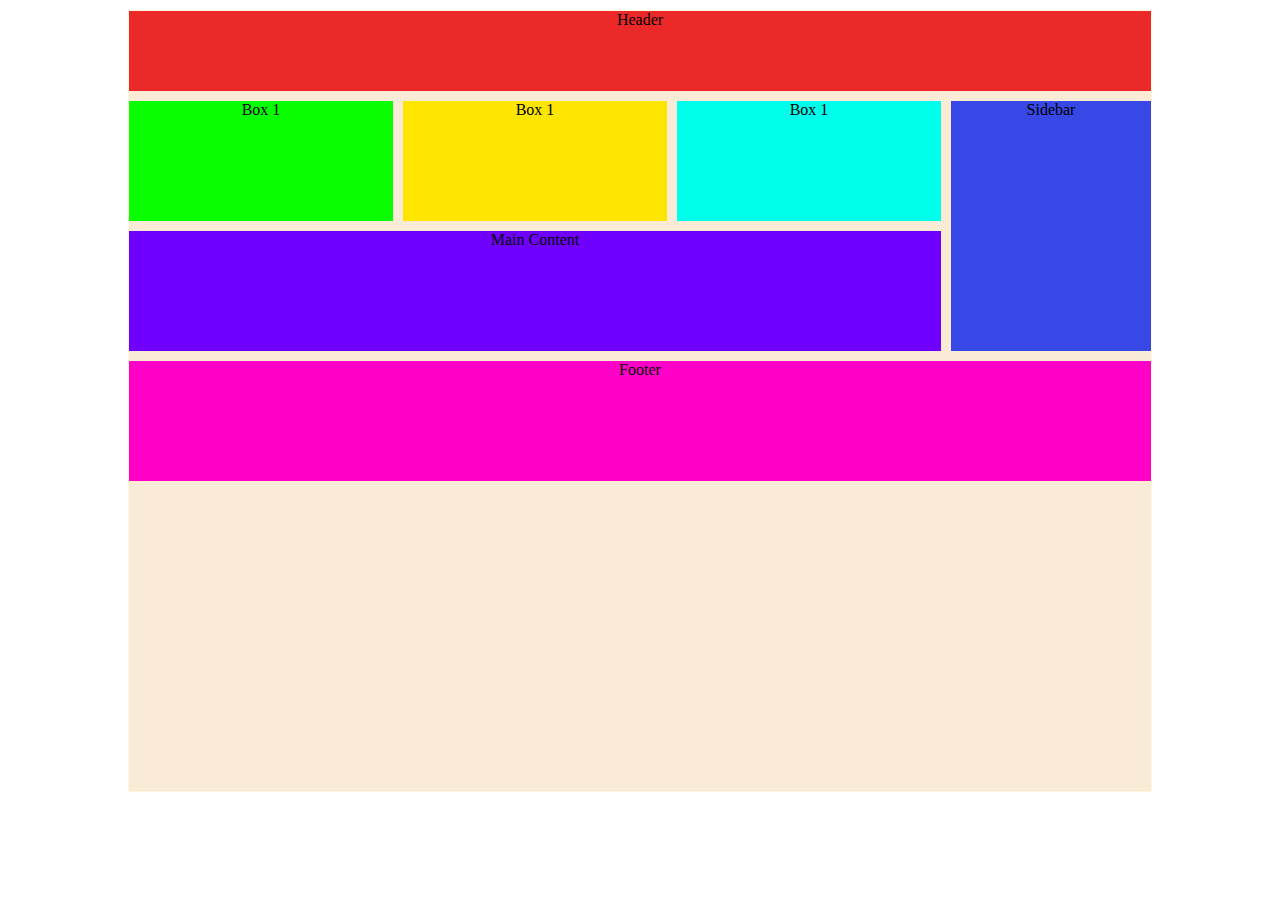
==== grid/index.html @ 98e0d484 "just now" ====
<!DOCTYPE html>
<html lang="en">
<head>
    <meta charset="UTF-8">
    <meta http-equiv="X-UA-Compatible" content="IE=edge">
    <meta name="viewport" content="width=device-width, initial-scale=1.0">
    <title>CSS Grids</title>
    <link rel="stylesheet" href="style.css">
</head>
<body>
   <main>
    <div class="div1">Header</div>
    <div class="div2">Box 1</div>
    <div class="div3">Box 1</div>
    <div class="div4">Box 1</div>
    <div class="div5">Sidebar</div>
    <div class="div6">Main Content</div>
    <div class="div7">Footer</div>
   </main>
    
</body>
</html>
---- grid/style.css ----
*{
    margin: 0;
    padding: 0;
    font-family: 'Times New Roman', Times, serif;
    box-sizing: border-box;
    text-align: center;
  
}
main{
width: 80%;
margin: 10px auto;
border: 1px solid cornsilk;
background-color: antiquewhite;
display: grid;
grid-template-rows: 80px 120px 120px 120px 100px 80px 100px;
grid-template-columns: repeat(3, 1fr) 200px;
grid-gap: 10px;
}



.div1{background-color: rgb(236, 41, 41);
grid-column: 1/-1;}
.div2{background-color: rgb(9, 255, 0);} 
.div3{background-color: rgb(255, 230, 0);} 
.div4{background-color: rgb(0, 255, 234);} 
.div5{background-color: rgb(55, 72, 230);
 grid-row: 2/4;  
grid-column: 4/5;} 
.div6{background-color: rgb(111, 0, 255);
    grid-column: 1/4;} 
.div7{background-color: rgb(255, 0, 200);
    grid-column: 1/-1;}
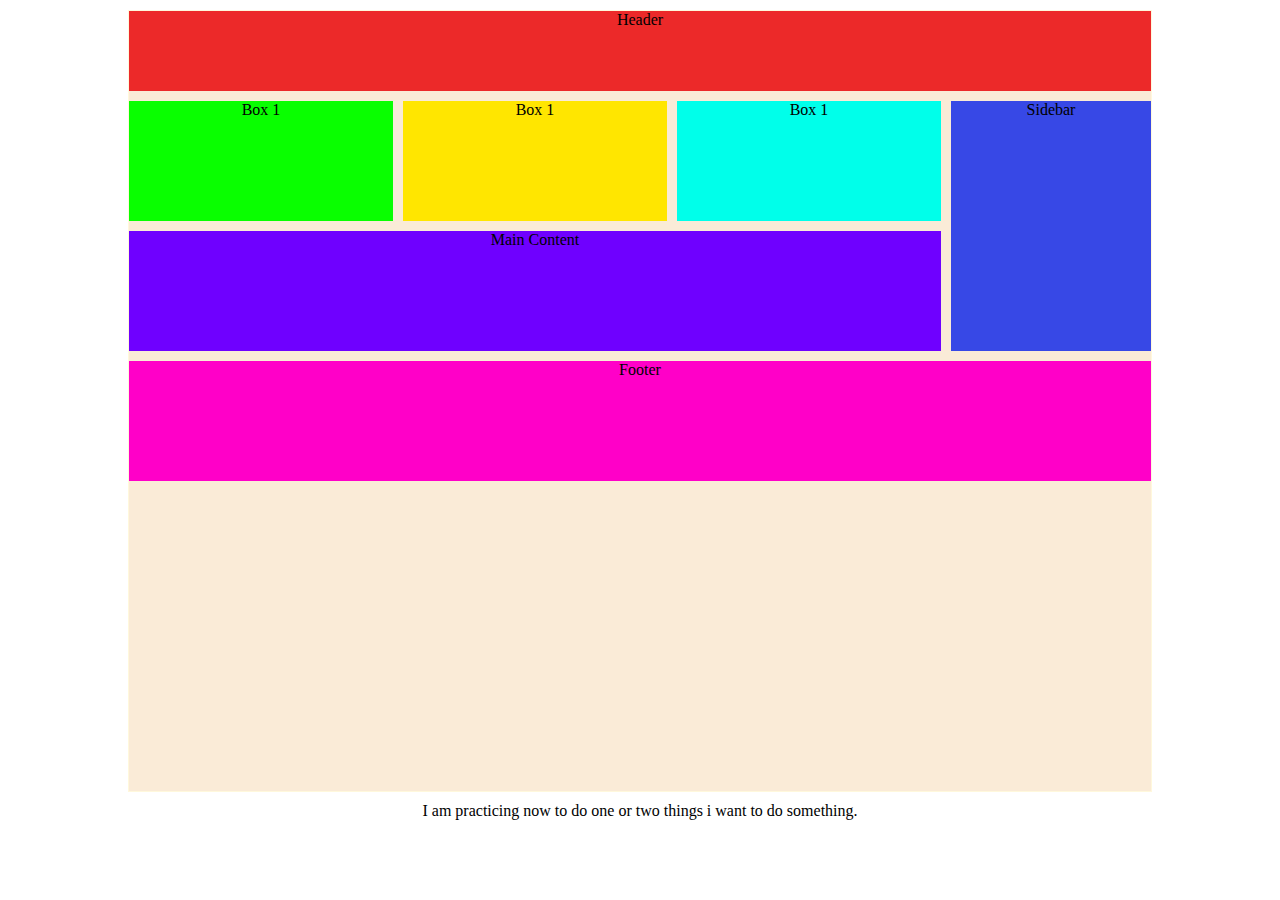
==== commit c9a8e7e3: "Update index.html" ====
--- a/grid/index.html
+++ b/grid/index.html
@@ -17,6 +17,7 @@
     <div class="div6">Main Content</div>
     <div class="div7">Footer</div>
    </main>
+    <p> I am practicing now to do one or two things i want to  do something.</p>
     
 </body>
-</html>+</html>
